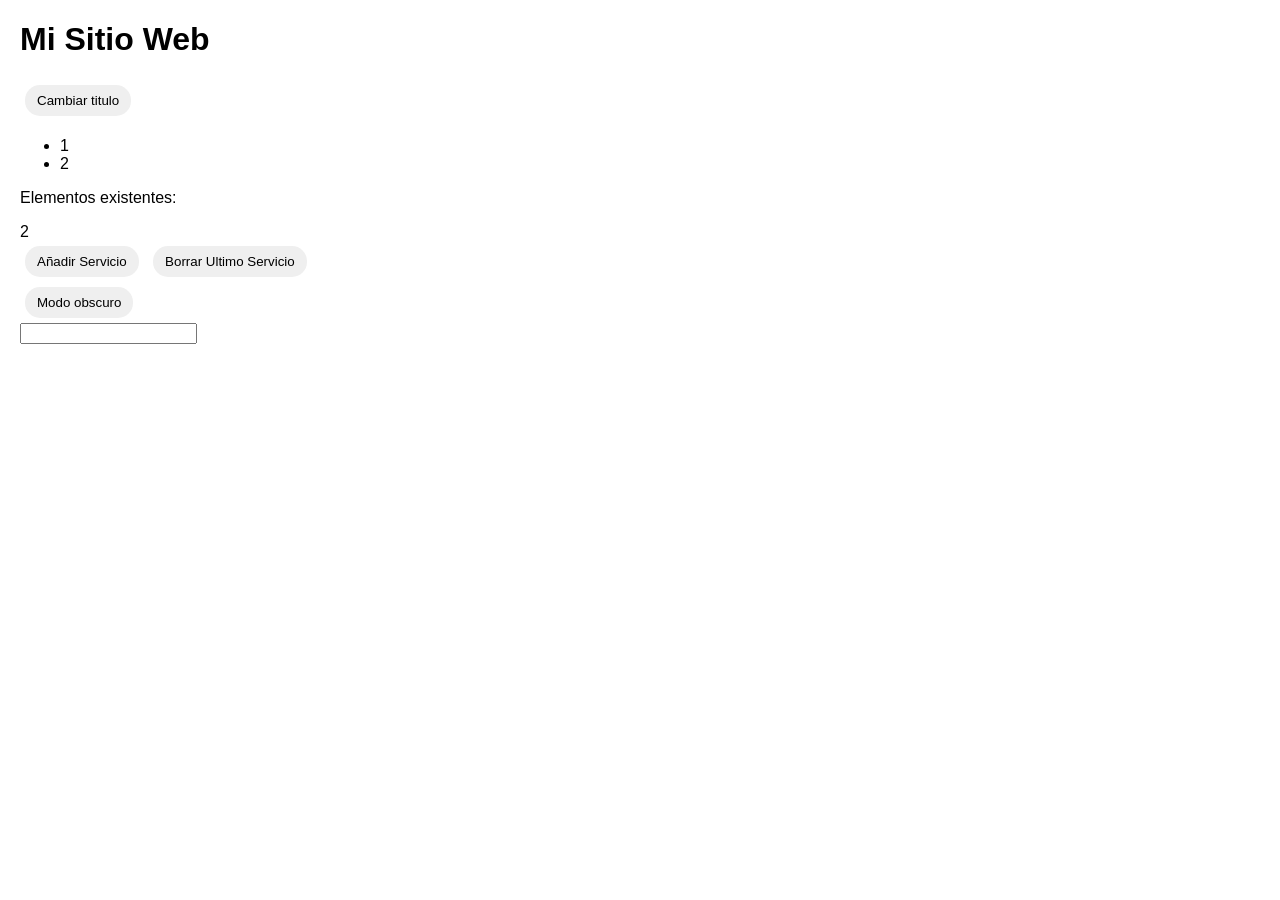
==== tests/events/index.html @ 883d180d "Async test practices to exam" ====
<!DOCTYPE html>
<html lang="en">

<head>
    <meta charset="UTF-8">
    <meta name="viewport" content="width=0, initial-scale=1.0">
    <link rel="stylesheet" href="/tests/events/css/styles.css">
    <title>Practica de Eventos</title>
</head>

<body>
    <header id="header">
        <h1 id="title">Mi Sitio Web</h1>
        <button id="changeTitle">
            Cambiar titulo
        </button>
    </header>
    <section>
        <ul id="Services">
            <li>1</li>
            <li>2</li>
        </ul>
        <div class="container">
            <p>Elementos existentes:</p>
            <span id="countServices"></span>
        </div>

        <button id="addServices">
            Añadir Servicio
        </button>
        <button id="deleteService">Borrar Ultimo Servicio</button>
    </section>
    <section>
        <button id="darkMode">Modo obscuro</button>
    </section>
    <section>
        <input type="text" id="in">
        <p id="out"></p>
    </section>
    <script src="/tests/events/js/scripts.js"></script>
</body>

</html>
---- tests/events/css/styles.css ----
body{
    font-family: Arial, Helvetica, sans-serif;
    margin:20px;
    transition: 0.3s;
}

.dark-mode{
    background-color: #222;
    color:aliceblue
}

button{
    margin: 5px;
    padding: 8px 12px;
    border-radius: 15px;
    /* background:#f4f4f4; */
    border: none;
}
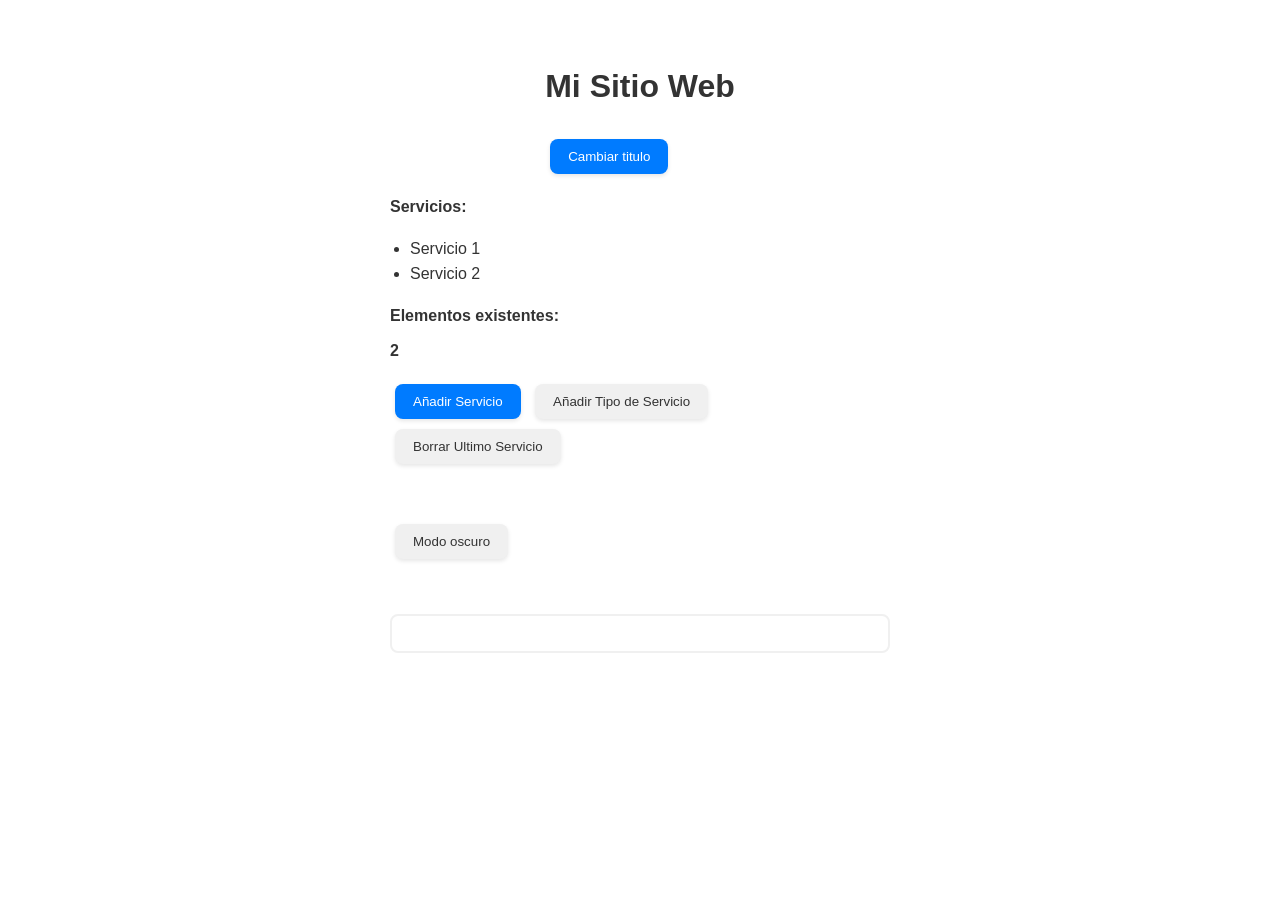
==== commit 0171a6ab: "Finish test" ====
--- a/tests/events/index.html
+++ b/tests/events/index.html
@@ -16,9 +16,10 @@
         </button>
     </header>
     <section>
+        <p>Servicios: </p>
         <ul id="Services">
-            <li>1</li>
-            <li>2</li>
+            <li class="default">Servicio 1</li>
+            <li class="default">Servicio 2</li>
         </ul>
         <div class="container">
             <p>Elementos existentes:</p>
@@ -28,10 +29,12 @@
         <button id="addServices">
             Añadir Servicio
         </button>
+        <button id="addServiceType">Añadir Tipo de Servicio</button>
+
         <button id="deleteService">Borrar Ultimo Servicio</button>
     </section>
     <section>
-        <button id="darkMode">Modo obscuro</button>
+        <button id="darkMode">Modo oscuro</button>
     </section>
     <section>
         <input type="text" id="in">
--- a/tests/events/css/styles.css
+++ b/tests/events/css/styles.css
@@ -1,18 +1,89 @@
-body{
-    font-family: Arial, Helvetica, sans-serif;
-    margin:20px;
-    transition: 0.3s;
+/* Definición de variables para facilitar cambios */
+:root {
+    --bg-color: #ffffff;
+    --text-color: #333;
+    --accent-color: #007bff;
+    --accent-hover: #0056b3;
+    --btn-bg: #f0f0f0;
+    --border-radius: 8px;
 }
 
-.dark-mode{
-    background-color: #222;
-    color:aliceblue
+/* Estado Modo Oscuro */
+.dark-mode {
+    --bg-color: #1a1a1a;
+    --text-color: #f0f0f0;
+    --btn-bg: #333;
+    --accent-color: #3793ff;
 }
 
-button{
+body {
+    font-family: 'Segoe UI', Roboto, Helvetica, Arial, sans-serif;
+    background-color: var(--bg-color);
+    color: var(--text-color);
+    margin: 0;
+    padding: 40px;
+    line-height: 1.6;
+    transition: background-color 0.3s, color 0.3s;
+    display: flex;
+    flex-direction: column;
+    align-items: center;
+}
+
+section {
+    width: 100%;
+    max-width: 500px;
+    margin-bottom: 20px;
+    padding: 15px;
+    border-radius: var(--border-radius);
+}
+p{
+    margin: 0 0 10px;
+    font-weight: bold;
+}
+
+button {
+    cursor: pointer;
     margin: 5px;
-    padding: 8px 12px;
-    border-radius: 15px;
-    /* background:#f4f4f4; */
+    padding: 10px 18px;
+    border-radius: var(--border-radius);
     border: none;
-}+    background-color: var(--btn-bg);
+    color: var(--text-color);
+    font-weight: 500;
+    transition: all 0.2s ease;
+    box-shadow: 0 2px 4px rgba(0,0,0,0.1);
+}
+
+button:hover {
+    filter: brightness(0.9);
+    transform: translateY(-1px);
+}
+
+/* Botón principal o de acción */
+#addServices, #changeTitle {
+    background-color: var(--accent-color);
+    color: white;
+}
+
+input[type="text"] {
+    padding: 10px;
+    border: 2px solid var(--btn-bg);
+    border-radius: var(--border-radius);
+    background: var(--bg-color);
+    color: var(--text-color);
+    width: 100%;
+    box-sizing: border-box;
+}
+
+ul {
+    padding-left: 20px;
+}
+
+li{
+    cursor: pointer ;
+}
+
+.container {
+    margin: 15px 0;
+    font-weight: bold;
+}
